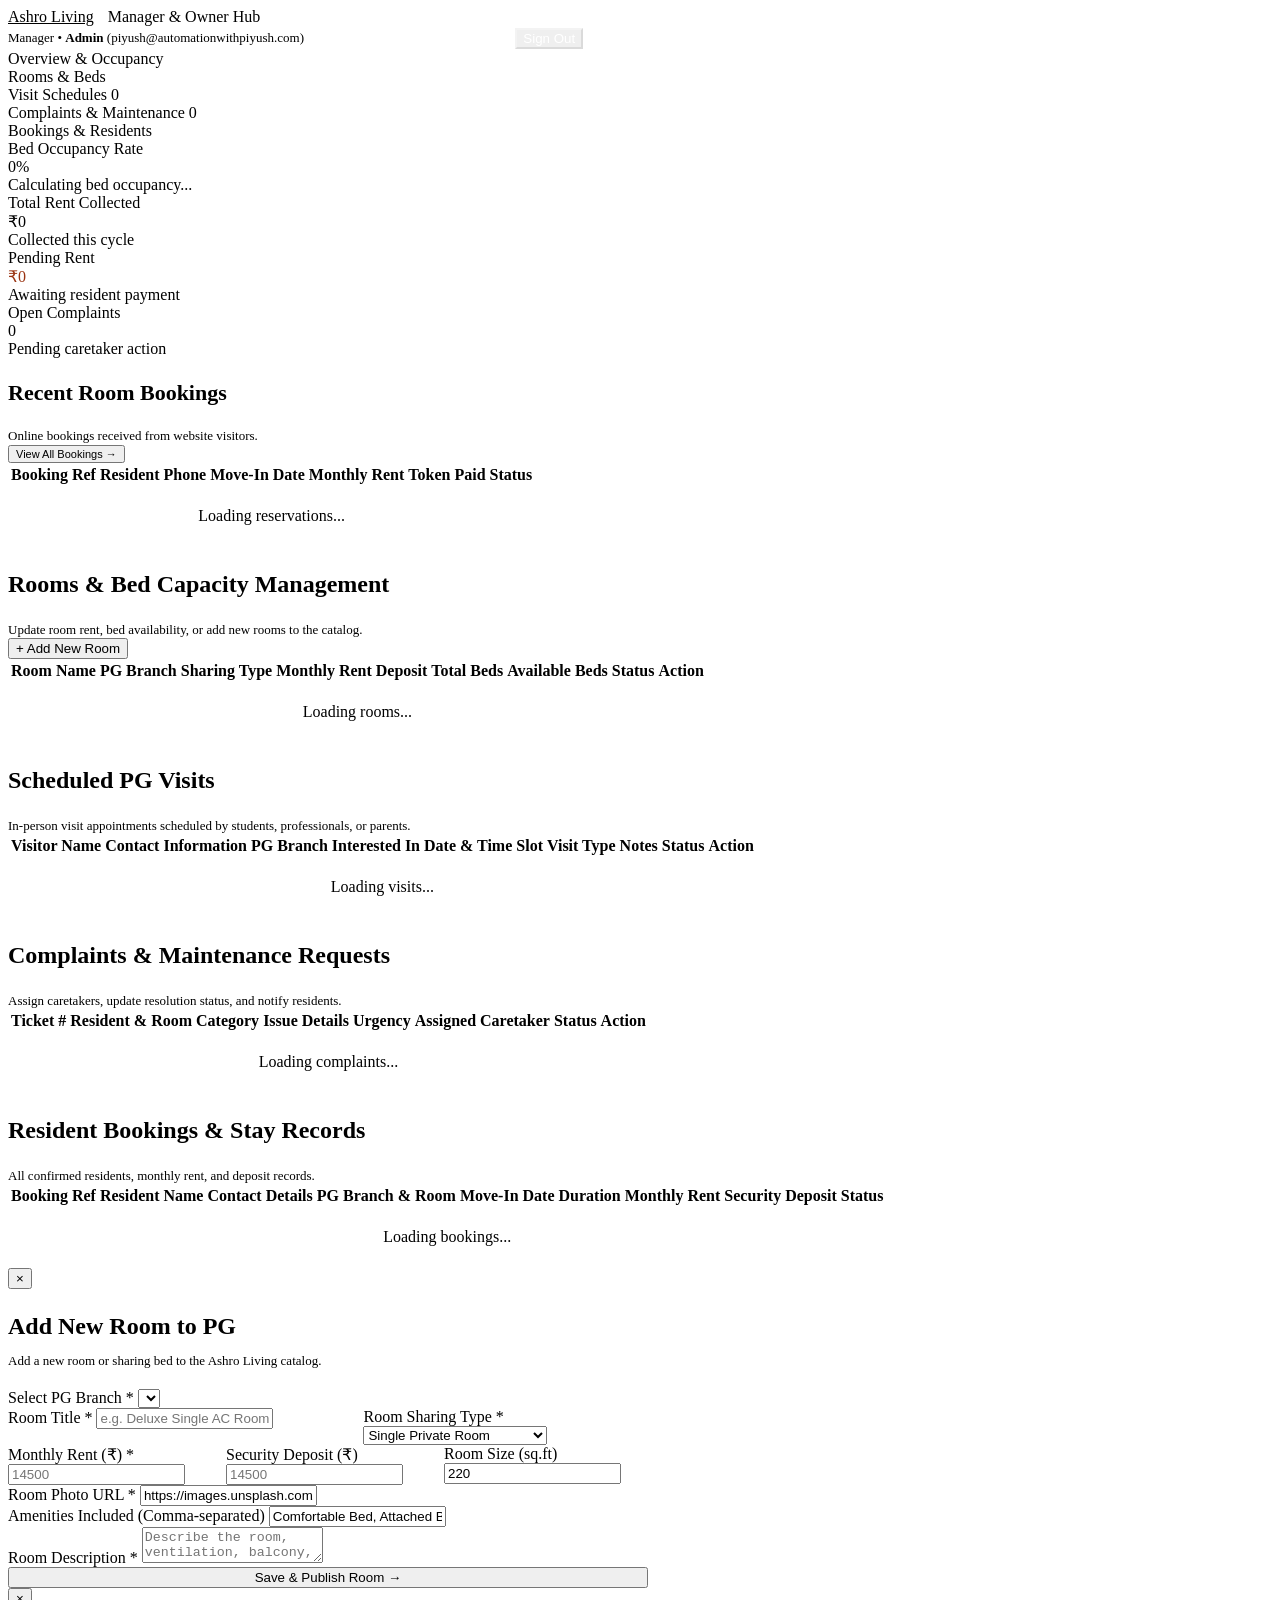
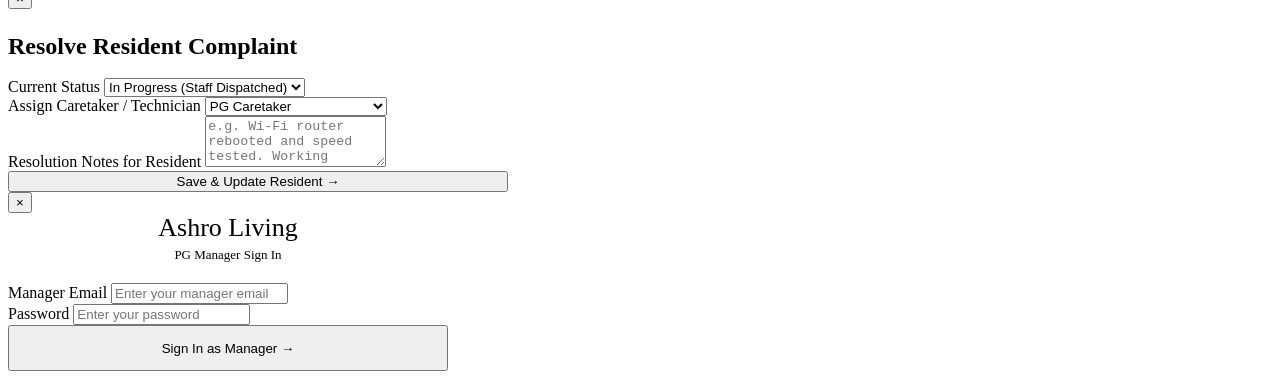
==== frontend/admin.html @ 2276a1a6 "feat: prepare Ashro Living for deployment on Render" ====
<!DOCTYPE html>
<html lang="en">
<head>
    <meta charset="UTF-8">
    <meta name="viewport" content="width=device-width, initial-scale=1.0">
    <title>Manager Hub — Ashro Living Amdavad</title>
    <link rel="preconnect" href="https://fonts.googleapis.com">
    <link rel="preconnect" href="https://fonts.gstatic.com" crossorigin>
    <link href="https://fonts.googleapis.com/css2?family=Cormorant+Garamond:ital,wght@0,500;0,600;0,700;1,400&family=DM+Sans:wght@400;500;600;700&display=swap" rel="stylesheet">
    <link rel="stylesheet" href="/css/style.css">
    <link rel="stylesheet" href="/css/admin.css">
</head>
<body style="background-color: var(--bg-primary);">

    <!-- Top Admin Header -->
    <header class="admin-header-bar">
        <div style="display: flex; align-items: center; gap: 14px;">
            <a href="/" class="brand-logo" style="color: var(--bg-primary);">Ashro Living</a>
            <span class="admin-brand-tag">Manager &amp; Owner Hub</span>
        </div>
        <div style="display: flex; gap: 16px; align-items: center;">
            <span style="font-size: 13px; color: var(--border-light);" id="adminProfileBar">
                Manager &bull; <strong>Admin</strong> (piyush@automationwithpiyush.com)
            </span>
            <a href="/resident" class="btn-secondary" style="color: #FFF; border-color: rgba(255,255,255,0.4); padding: 6px 14px; font-size: 11px;">Resident View</a>
            <a href="/" class="btn-secondary" style="color: #FFF; border-color: rgba(255,255,255,0.4); padding: 6px 14px; font-size: 11px;">Main Site</a>
            <button class="btn-auth" style="border-color: rgba(255,255,255,0.3); color: #FFF;" onclick="AuthService.logout()">Sign Out</button>
        </div>
    </header>

    <!-- Auth Barrier (Visible if unauthenticated) -->
    <div id="adminAuthBarrier" class="auth-barrier-box" style="display: none;">
        <span class="brand-logo" style="font-size: 32px; display: block; margin-bottom: 8px;">Ashro Living</span>
        <h3 style="font-size: 24px; margin-bottom: 10px;">Manager Login Required</h3>
        <p style="font-size: 13px; color: var(--text-muted); line-height: 1.6; margin-bottom: 24px;">
            Access restricted to verified PG managers and administrators. Please sign in with your manager credentials.
        </p>
        <button class="btn-primary" style="width: 100%;" onclick="openAdminLoginModal()">Sign In as Manager &rarr;</button>
        <div style="margin-top: 14px;">
            <a href="/" style="font-size: 12px; color: var(--accent-cocoa);">Back to Homepage</a>
        </div>
    </div>

    <!-- Protected Admin Area -->
    <div id="adminMainContent">
        <!-- Navigation Tabs -->
        <div class="admin-tabs-nav">
            <div class="admin-tab-item active" data-tab="overview" onclick="switchAdminTab('overview', this)">Overview &amp; Occupancy</div>
            <div class="admin-tab-item" data-tab="rooms" onclick="switchAdminTab('rooms', this)">Rooms &amp; Beds</div>
            <div class="admin-tab-item" data-tab="visits" onclick="switchAdminTab('visits', this)">Visit Schedules <span class="pill-count" id="badgeVisits">0</span></div>
            <div class="admin-tab-item" data-tab="tickets" onclick="switchAdminTab('tickets', this)">Complaints &amp; Maintenance <span class="pill-count" id="badgeTickets">0</span></div>
            <div class="admin-tab-item" data-tab="bookings" onclick="switchAdminTab('bookings', this)">Bookings &amp; Residents</div>
        </div>

        <div class="admin-body-wrap">

            <!-- TAB 1: Overview -->
            <div class="tab-pane active" id="admin-tab-overview">
                <!-- KPI Tiles -->
                <div class="admin-kpi-grid">
                    <div class="kpi-tile">
                        <div class="kpi-tile-header">
                            <span class="kpi-tile-title">Bed Occupancy Rate</span>
                        </div>
                        <div class="kpi-tile-value" id="kpiOccupancy">0%</div>
                        <span class="kpi-tile-sub" id="kpiBedsSub">Calculating bed occupancy...</span>
                    </div>

                    <div class="kpi-tile">
                        <div class="kpi-tile-header">
                            <span class="kpi-tile-title">Total Rent Collected</span>
                        </div>
                        <div class="kpi-tile-value" id="kpiRevenue">₹0</div>
                        <span class="kpi-tile-sub">Collected this cycle</span>
                    </div>

                    <div class="kpi-tile">
                        <div class="kpi-tile-header">
                            <span class="kpi-tile-title">Pending Rent</span>
                        </div>
                        <div class="kpi-tile-value" id="kpiPending" style="color: #9A3412;">₹0</div>
                        <span class="kpi-tile-sub">Awaiting resident payment</span>
                    </div>

                    <div class="kpi-tile">
                        <div class="kpi-tile-header">
                            <span class="kpi-tile-title">Open Complaints</span>
                        </div>
                        <div class="kpi-tile-value" id="kpiTickets">0</div>
                        <span class="kpi-tile-sub">Pending caretaker action</span>
                    </div>
                </div>

                <!-- Recent Reservations -->
                <div class="admin-card-surface">
                    <div class="admin-action-row">
                        <div>
                            <h3 style="font-size: 22px;">Recent Room Bookings</h3>
                            <p style="font-size: 13px; color: var(--text-muted); margin: 0;">Online bookings received from website visitors.</p>
                        </div>
                        <button class="btn-secondary" onclick="switchAdminTab('bookings')" style="font-size: 11px;">View All Bookings &rarr;</button>
                    </div>

                    <div style="overflow-x: auto;">
                        <table class="admin-data-table">
                            <thead>
                                <tr>
                                    <th>Booking Ref</th>
                                    <th>Resident</th>
                                    <th>Phone</th>
                                    <th>Move-In Date</th>
                                    <th>Monthly Rent</th>
                                    <th>Token Paid</th>
                                    <th>Status</th>
                                </tr>
                            </thead>
                            <tbody id="overviewBookingsTable">
                                <tr><td colspan="7" style="text-align: center; padding: 20px;">Loading reservations...</td></tr>
                            </tbody>
                        </table>
                    </div>
                </div>
            </div>

            <!-- TAB 2: Inventory -->
            <div class="tab-pane" id="admin-tab-rooms">
                <div class="admin-action-row">
                    <div>
                        <h3 style="font-size: 24px;">Rooms &amp; Bed Capacity Management</h3>
                        <p style="font-size: 13px; color: var(--text-muted); margin: 0;">Update room rent, bed availability, or add new rooms to the catalog.</p>
                    </div>
                    <button class="btn-primary" onclick="openAddRoomModal()">+ Add New Room</button>
                </div>

                <div style="overflow-x: auto;">
                    <table class="admin-data-table">
                        <thead>
                            <tr>
                                <th>Room Name</th>
                                <th>PG Branch</th>
                                <th>Sharing Type</th>
                                <th>Monthly Rent</th>
                                <th>Deposit</th>
                                <th>Total Beds</th>
                                <th>Available Beds</th>
                                <th>Status</th>
                                <th>Action</th>
                            </tr>
                        </thead>
                        <tbody id="adminRoomsTableBody">
                            <tr><td colspan="9" style="text-align: center; padding: 20px;">Loading rooms...</td></tr>
                        </tbody>
                    </table>
                </div>
            </div>

            <!-- TAB 3: Tour Schedule -->
            <div class="tab-pane" id="admin-tab-visits">
                <div class="admin-action-row">
                    <div>
                        <h3 style="font-size: 24px;">Scheduled PG Visits</h3>
                        <p style="font-size: 13px; color: var(--text-muted); margin: 0;">In-person visit appointments scheduled by students, professionals, or parents.</p>
                    </div>
                </div>

                <div style="overflow-x: auto;">
                    <table class="admin-data-table">
                        <thead>
                            <tr>
                                <th>Visitor Name</th>
                                <th>Contact Information</th>
                                <th>PG Branch</th>
                                <th>Interested In</th>
                                <th>Date &amp; Time Slot</th>
                                <th>Visit Type</th>
                                <th>Notes</th>
                                <th>Status</th>
                                <th>Action</th>
                            </tr>
                        </thead>
                        <tbody id="adminVisitsTableBody">
                            <tr><td colspan="9" style="text-align: center; padding: 20px;">Loading visits...</td></tr>
                        </tbody>
                    </table>
                </div>
            </div>

            <!-- TAB 4: Service Triage -->
            <div class="tab-pane" id="admin-tab-tickets">
                <div class="admin-action-row">
                    <div>
                        <h3 style="font-size: 24px;">Complaints &amp; Maintenance Requests</h3>
                        <p style="font-size: 13px; color: var(--text-muted); margin: 0;">Assign caretakers, update resolution status, and notify residents.</p>
                    </div>
                </div>

                <div style="overflow-x: auto;">
                    <table class="admin-data-table">
                        <thead>
                            <tr>
                                <th>Ticket #</th>
                                <th>Resident &amp; Room</th>
                                <th>Category</th>
                                <th>Issue Details</th>
                                <th>Urgency</th>
                                <th>Assigned Caretaker</th>
                                <th>Status</th>
                                <th>Action</th>
                            </tr>
                        </thead>
                        <tbody id="adminTicketsTableBody">
                            <tr><td colspan="8" style="text-align: center; padding: 20px;">Loading complaints...</td></tr>
                        </tbody>
                    </table>
                </div>
            </div>

            <!-- TAB 5: Master Ledger -->
            <div class="tab-pane" id="admin-tab-bookings">
                <div class="admin-action-row">
                    <div>
                        <h3 style="font-size: 24px;">Resident Bookings &amp; Stay Records</h3>
                        <p style="font-size: 13px; color: var(--text-muted); margin: 0;">All confirmed residents, monthly rent, and deposit records.</p>
                    </div>
                </div>

                <div style="overflow-x: auto;">
                    <table class="admin-data-table">
                        <thead>
                            <tr>
                                <th>Booking Ref</th>
                                <th>Resident Name</th>
                                <th>Contact Details</th>
                                <th>PG Branch &amp; Room</th>
                                <th>Move-In Date</th>
                                <th>Duration</th>
                                <th>Monthly Rent</th>
                                <th>Security Deposit</th>
                                <th>Status</th>
                            </tr>
                        </thead>
                        <tbody id="adminBookingsTableBody">
                            <tr><td colspan="9" style="text-align: center; padding: 20px;">Loading bookings...</td></tr>
                        </tbody>
                    </table>
                </div>
            </div>

        </div>
    </div>

    <!-- MODAL 1: Add Room Modal -->
    <div class="modal-overlay" id="addRoomModal">
        <div class="modal-card" style="max-width: 640px;">
            <button class="modal-close" onclick="closeModal('addRoomModal')">&times;</button>
            <h3 style="font-size: 24px; margin-bottom: 6px;">Add New Room to PG</h3>
            <p style="font-size: 13px; color: var(--text-muted); margin-bottom: 20px;">Add a new room or sharing bed to the Ashro Living catalog.</p>

            <form onsubmit="handleAddRoomSubmit(event)">
                <div class="form-group">
                    <label>Select PG Branch *</label>
                    <select id="newRoomPropertyId" required>
                        <!-- Populated dynamically -->
                    </select>
                </div>

                <div style="display: grid; grid-template-columns: 1.2fr 1fr; gap: 14px;">
                    <div class="form-group">
                        <label>Room Title *</label>
                        <input type="text" id="newRoomName" required placeholder="e.g. Deluxe Single AC Room">
                    </div>
                    <div class="form-group">
                        <label>Room Sharing Type *</label>
                        <select id="newRoomType">
                            <option value="Single Private Room">Single Private Room</option>
                            <option value="Double Sharing">Double Sharing (2 Sharing)</option>
                            <option value="Studio Living">Studio Room with Balcony</option>
                        </select>
                    </div>
                </div>

                <div style="display: grid; grid-template-columns: 1fr 1fr 1fr; gap: 14px;">
                    <div class="form-group">
                        <label>Monthly Rent (₹) *</label>
                        <input type="number" id="newRoomPrice" required placeholder="14500">
                    </div>
                    <div class="form-group">
                        <label>Security Deposit (₹)</label>
                        <input type="number" id="newRoomDeposit" placeholder="14500">
                    </div>
                    <div class="form-group">
                        <label>Room Size (sq.ft)</label>
                        <input type="number" id="newRoomSqft" value="220">
                    </div>
                </div>

                <div class="form-group">
                    <label>Room Photo URL *</label>
                    <input type="url" id="newRoomCoverImage" required value="https://images.unsplash.com/photo-1595526114035-0d45ed16cfbf?auto=format&fit=crop&w=800&q=80">
                </div>

                <div class="form-group">
                    <label>Amenities Included (Comma-separated)</label>
                    <input type="text" id="newRoomFeatures" value="Comfortable Bed, Attached Bathroom, Study Table & Chair, AC, Cupboard">
                </div>

                <div class="form-group">
                    <label>Room Description *</label>
                    <textarea id="newRoomDescription" rows="2" required placeholder="Describe the room, ventilation, balcony, storage..."></textarea>
                </div>

                <button type="submit" class="btn-primary" style="width: 100%;">Save &amp; Publish Room &rarr;</button>
            </form>
        </div>
    </div>

    <!-- MODAL 2: Triage Ticket Modal -->
    <div class="modal-overlay" id="triageTicketModal">
        <div class="modal-card" style="max-width: 500px;">
            <button class="modal-close" onclick="closeModal('triageTicketModal')">&times;</button>
            <h3 style="font-size: 24px; margin-bottom: 6px;">Resolve Resident Complaint</h3>
            <p style="font-size: 13px; color: var(--text-muted); margin-bottom: 18px;" id="triageTicketSubtitle"></p>

            <form onsubmit="handleTriageTicketSubmit(event)">
                <input type="hidden" id="triageTicketId">
                <div class="form-group">
                    <label>Current Status</label>
                    <select id="triageStatus">
                        <option value="In Progress">In Progress (Staff Dispatched)</option>
                        <option value="Resolved">Resolved (Work Completed)</option>
                        <option value="Open">Open (Pending Assignment)</option>
                    </select>
                </div>
                <div class="form-group">
                    <label>Assign Caretaker / Technician</label>
                    <select id="triageAssignedTo">
                        <option value="PG Caretaker">PG Caretaker</option>
                        <option value="Wi-Fi Technician">Wi-Fi &amp; Internet Technician</option>
                        <option value="AC Technician">AC &amp; Electrical Technician</option>
                        <option value="Housekeeping Staff">Housekeeping Staff</option>
                        <option value="Plumber">Plumber</option>
                    </select>
                </div>
                <div class="form-group">
                    <label>Resolution Notes for Resident</label>
                    <textarea id="triageResolutionNotes" rows="3" placeholder="e.g. Wi-Fi router rebooted and speed tested. Working smoothly now."></textarea>
                </div>
                <button type="submit" class="btn-primary" style="width: 100%;">Save &amp; Update Resident &rarr;</button>
            </form>
        </div>
    </div>

    <!-- MODAL 3: Admin Auth Modal -->
    <div class="modal-overlay" id="adminAuthModal">
        <div class="modal-card" style="max-width: 440px;">
            <button class="modal-close" onclick="closeModal('adminAuthModal')">&times;</button>
            <div style="text-align: center; margin-bottom: 20px;">
                <span class="brand-logo" style="font-size: 26px;">Ashro Living</span>
                <p style="font-size: 13px; color: var(--text-muted); margin-top: 4px;">PG Manager Sign In</p>
            </div>
            <form onsubmit="handleAdminPageLogin(event)">
                <div class="form-group">
                    <label>Manager Email</label>
                    <input type="email" id="admEmailInput" required placeholder="Enter your manager email">
                </div>
                <div class="form-group">
                    <label>Password</label>
                    <input type="password" id="admPasswordInput" required placeholder="Enter your password">
                </div>
                <button type="submit" class="btn-primary" style="width: 100%; height: 46px;">Sign In as Manager &rarr;</button>
            </form>
        </div>
    </div>

    <!-- Scripts -->
    <script src="/js/api.js"></script>
    <script src="/js/admin.js"></script>
</body>
</html>
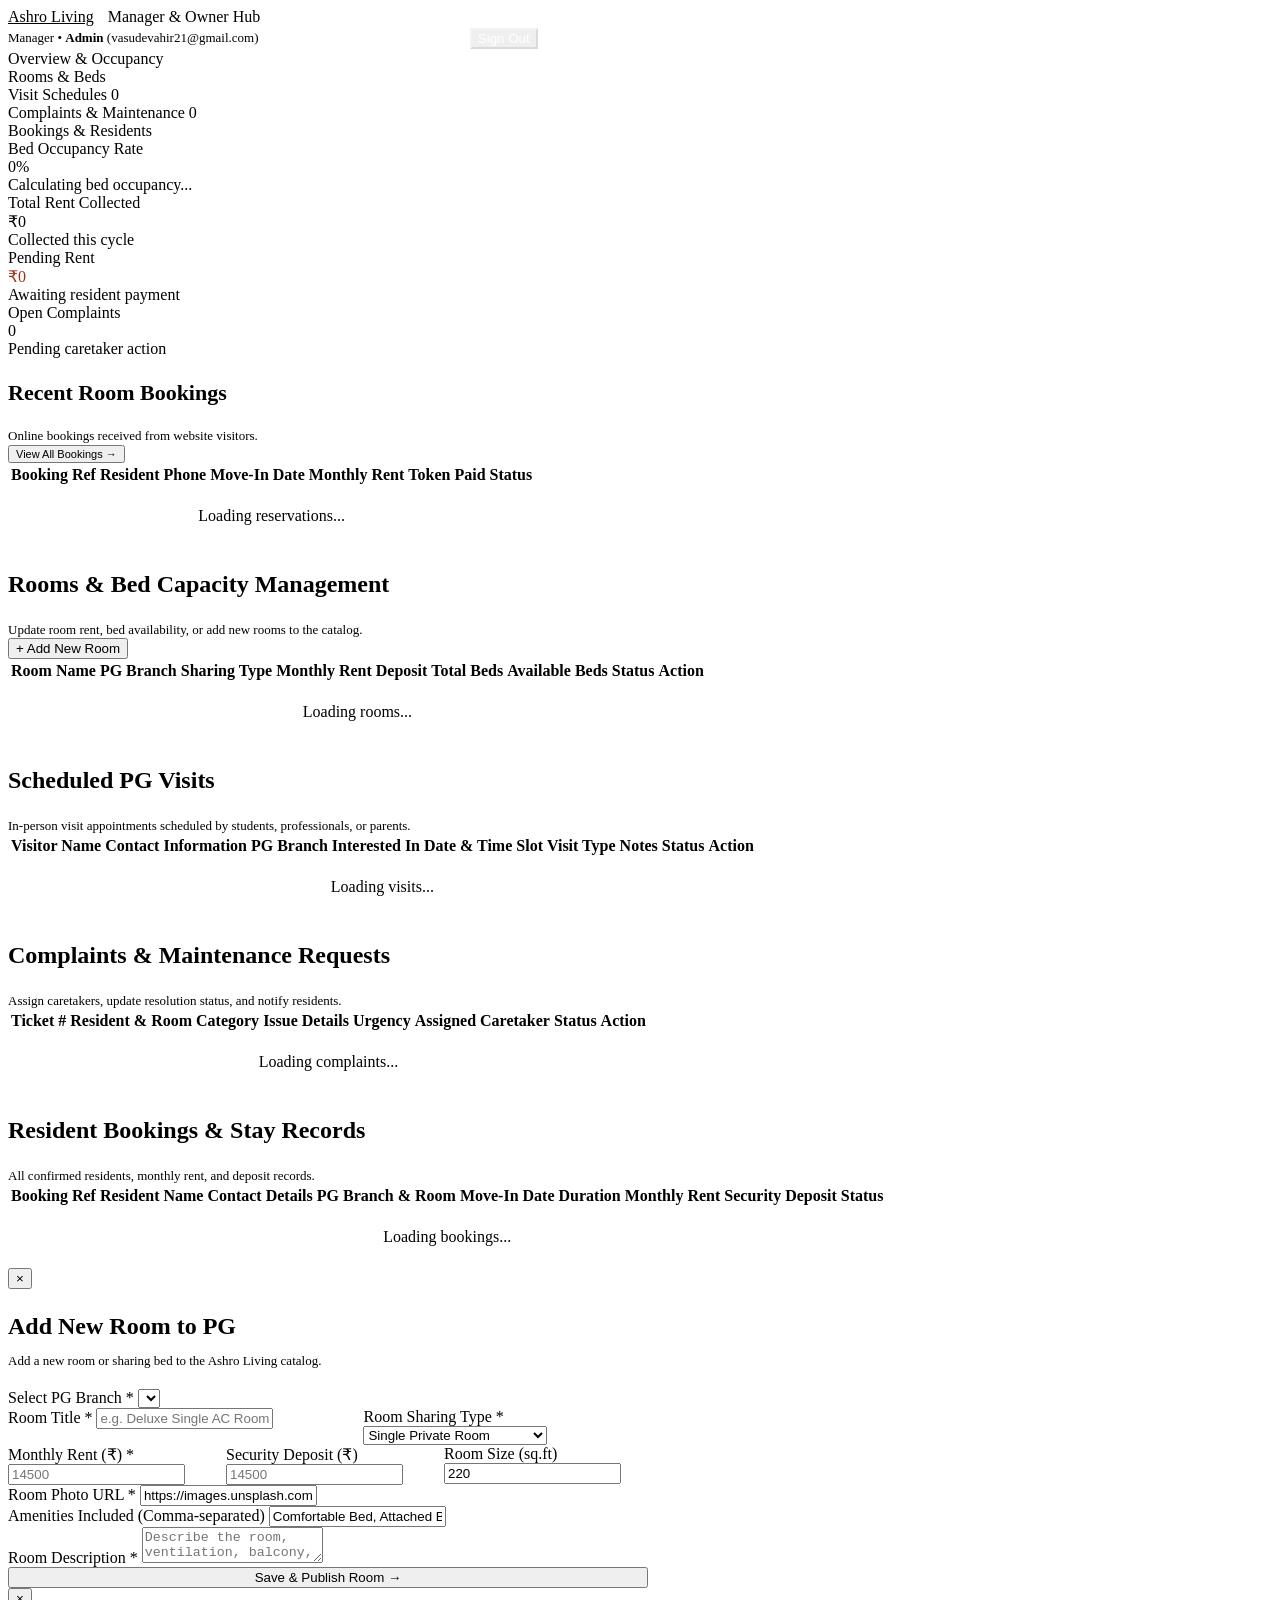
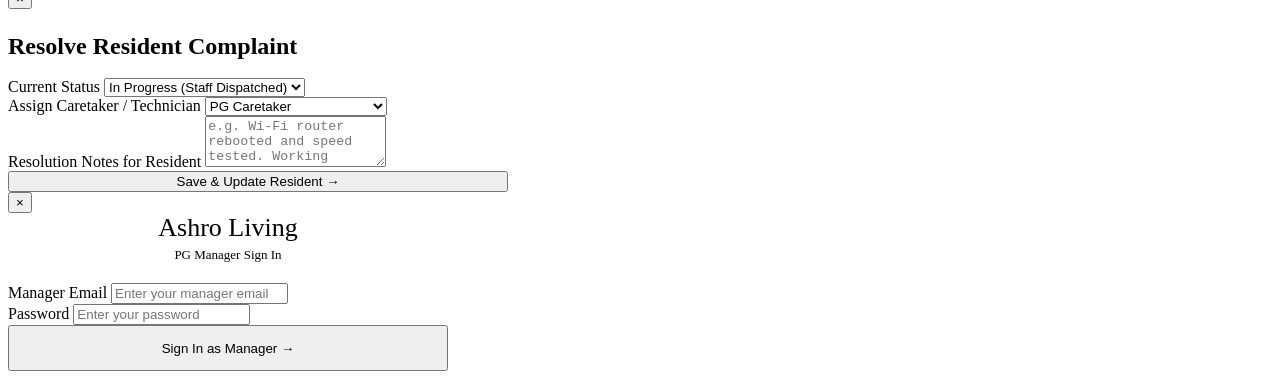
==== commit 4e4cbf89: "chore: update admin email to vasudevahir21@gmail.com across entire platform" ====
--- a/frontend/admin.html
+++ b/frontend/admin.html
@@ -20,7 +20,7 @@
         </div>
         <div style="display: flex; gap: 16px; align-items: center;">
             <span style="font-size: 13px; color: var(--border-light);" id="adminProfileBar">
-                Manager &bull; <strong>Admin</strong> (piyush@automationwithpiyush.com)
+                Manager &bull; <strong>Admin</strong> (vasudevahir21@gmail.com)
             </span>
             <a href="/resident" class="btn-secondary" style="color: #FFF; border-color: rgba(255,255,255,0.4); padding: 6px 14px; font-size: 11px;">Resident View</a>
             <a href="/" class="btn-secondary" style="color: #FFF; border-color: rgba(255,255,255,0.4); padding: 6px 14px; font-size: 11px;">Main Site</a>
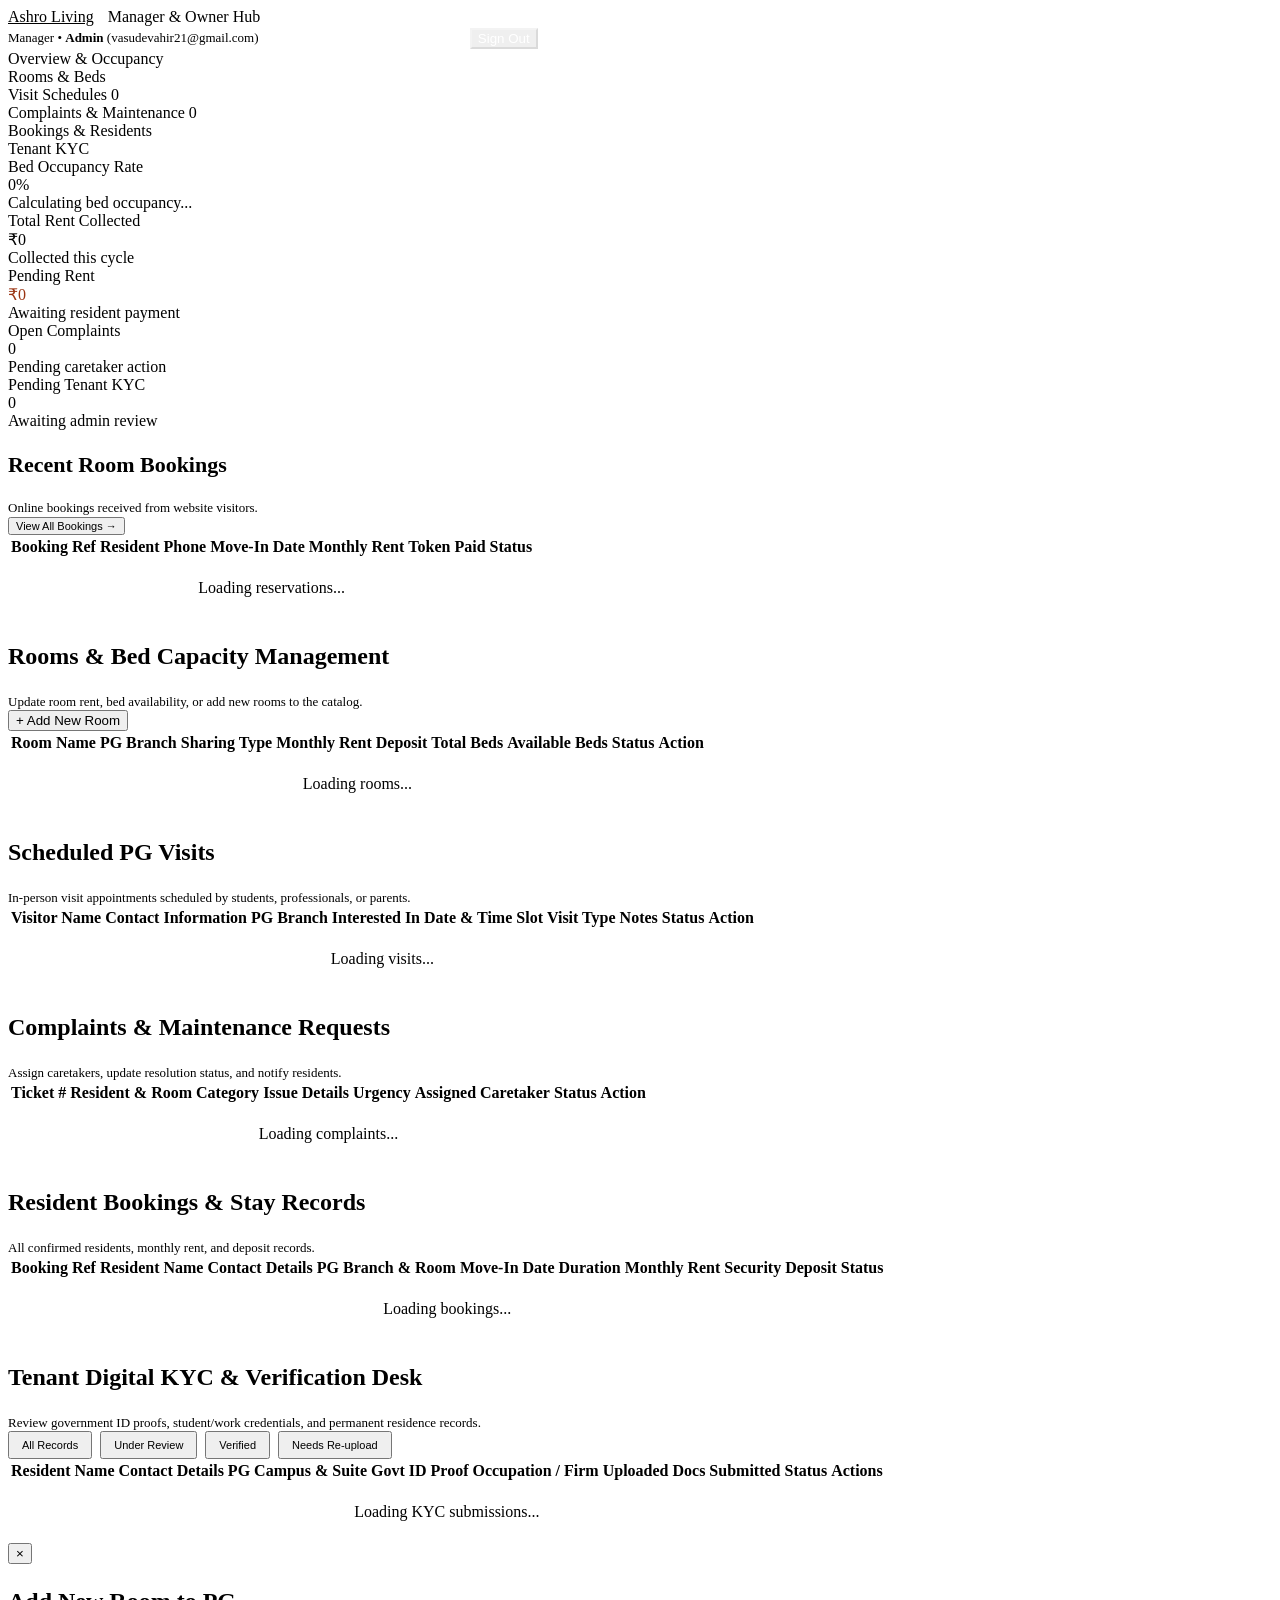
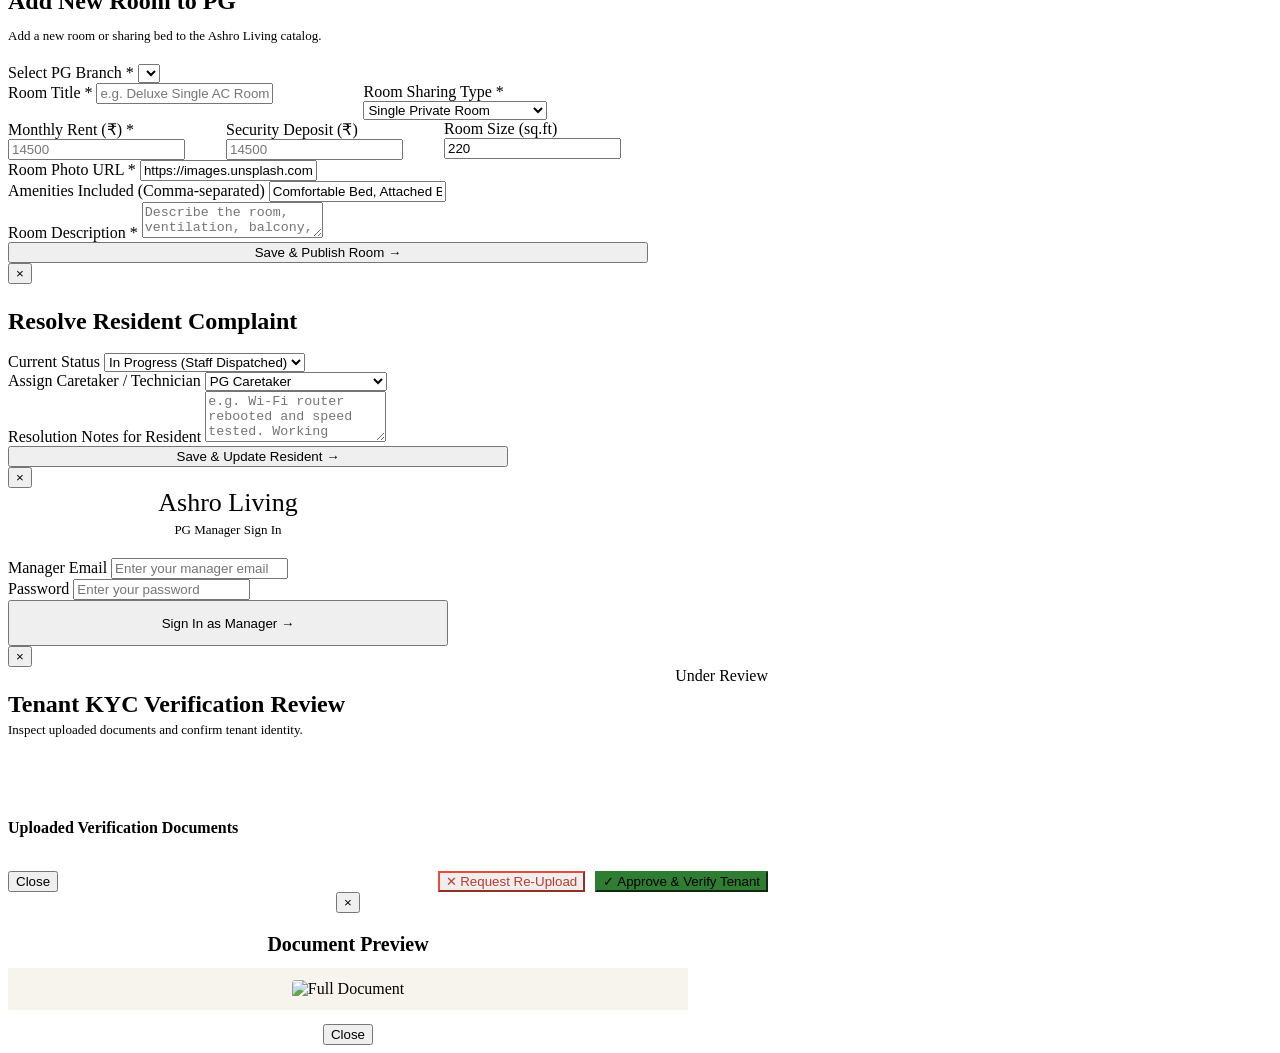
==== commit 2b6e6edc: "feat: digital tenant KYC and ID document verification in resident & admin portals" ====
--- a/frontend/admin.html
+++ b/frontend/admin.html
@@ -50,6 +50,7 @@
             <div class="admin-tab-item" data-tab="visits" onclick="switchAdminTab('visits', this)">Visit Schedules <span class="pill-count" id="badgeVisits">0</span></div>
             <div class="admin-tab-item" data-tab="tickets" onclick="switchAdminTab('tickets', this)">Complaints &amp; Maintenance <span class="pill-count" id="badgeTickets">0</span></div>
             <div class="admin-tab-item" data-tab="bookings" onclick="switchAdminTab('bookings', this)">Bookings &amp; Residents</div>
+            <div class="admin-tab-item" data-tab="kyc" onclick="switchAdminTab('kyc', this)">Tenant KYC <span class="pill-count" id="badgeKyc" style="background: var(--accent-cocoa); color: white;">0</span></div>
         </div>
 
         <div class="admin-body-wrap">
@@ -88,6 +89,14 @@
                         </div>
                         <div class="kpi-tile-value" id="kpiTickets">0</div>
                         <span class="kpi-tile-sub">Pending caretaker action</span>
+                    </div>
+
+                    <div class="kpi-tile" onclick="switchAdminTab('kyc')" style="cursor: pointer;">
+                        <div class="kpi-tile-header">
+                            <span class="kpi-tile-title">Pending Tenant KYC</span>
+                        </div>
+                        <div class="kpi-tile-value" id="kpiKyc" style="color: var(--accent-cocoa);">0</div>
+                        <span class="kpi-tile-sub">Awaiting admin review</span>
                     </div>
                 </div>
 
@@ -246,6 +255,43 @@
                 </div>
             </div>
 
+            <!-- TAB 6: Tenant KYC & Verification Desk -->
+            <div class="tab-pane" id="admin-tab-kyc">
+                <div class="admin-action-row">
+                    <div>
+                        <h3 style="font-size: 24px;">Tenant Digital KYC &amp; Verification Desk</h3>
+                        <p style="font-size: 13px; color: var(--text-muted); margin: 0;">Review government ID proofs, student/work credentials, and permanent residence records.</p>
+                    </div>
+                    <div style="display: flex; gap: 8px; flex-wrap: wrap;">
+                        <button class="btn-secondary active" onclick="filterKycTable('all', this)" style="padding: 6px 12px; font-size: 11px;">All Records</button>
+                        <button class="btn-secondary" onclick="filterKycTable('Under Review', this)" style="padding: 6px 12px; font-size: 11px;">Under Review</button>
+                        <button class="btn-secondary" onclick="filterKycTable('Verified', this)" style="padding: 6px 12px; font-size: 11px;">Verified</button>
+                        <button class="btn-secondary" onclick="filterKycTable('Rejected', this)" style="padding: 6px 12px; font-size: 11px;">Needs Re-upload</button>
+                    </div>
+                </div>
+
+                <div style="overflow-x: auto;">
+                    <table class="admin-data-table">
+                        <thead>
+                            <tr>
+                                <th>Resident Name</th>
+                                <th>Contact Details</th>
+                                <th>PG Campus &amp; Suite</th>
+                                <th>Govt ID Proof</th>
+                                <th>Occupation / Firm</th>
+                                <th>Uploaded Docs</th>
+                                <th>Submitted</th>
+                                <th>Status</th>
+                                <th>Actions</th>
+                            </tr>
+                        </thead>
+                        <tbody id="adminKycTableBody">
+                            <tr><td colspan="9" style="text-align: center; padding: 20px;">Loading KYC submissions...</td></tr>
+                        </tbody>
+                    </table>
+                </div>
+            </div>
+
         </div>
     </div>
 
@@ -372,6 +418,52 @@
         </div>
     </div>
 
+    <!-- MODAL 4: KYC Review & Approval Modal -->
+    <div class="modal-overlay" id="kycReviewModal">
+        <div class="modal-card" style="max-width: 760px;">
+            <button class="modal-close" onclick="closeModal('kycReviewModal')">&times;</button>
+            <div style="display: flex; justify-content: space-between; align-items: flex-start; margin-bottom: 16px; border-bottom: 1px solid var(--border-light); padding-bottom: 12px;">
+                <div>
+                    <h3 style="font-size: 24px; margin-bottom: 4px;">Tenant KYC Verification Review</h3>
+                    <p style="font-size: 13px; color: var(--text-muted); margin: 0;">Inspect uploaded documents and confirm tenant identity.</p>
+                </div>
+                <span id="modalKycStatusBadge" class="doc-badge-status review">Under Review</span>
+            </div>
+
+            <!-- Resident Summary Banner -->
+            <div id="modalKycResidentSummary" style="background: var(--bg-primary); padding: 16px; border-radius: var(--radius-sm); border: 1px solid var(--border-light); margin-bottom: 20px;"></div>
+
+            <!-- Documents View Grid -->
+            <h4 style="font-size: 16px; margin-bottom: 8px; color: var(--text-heading);">Uploaded Verification Documents</h4>
+            <div id="modalKycDocsGrid" class="kyc-docs-grid-modal"></div>
+
+            <!-- Decision Row -->
+            <div style="border-top: 1px solid var(--border-light); padding-top: 18px; margin-top: 16px; display: flex; justify-content: space-between; align-items: center; flex-wrap: wrap; gap: 12px;">
+                <button type="button" class="btn-secondary" onclick="closeModal('kycReviewModal')">Close</button>
+                <div style="display: flex; gap: 10px;">
+                    <button type="button" class="btn-secondary" style="color: #C0392B; border-color: #E74C3C;" onclick="promptKycRejection()">
+                        ✕ Request Re-Upload
+                    </button>
+                    <button type="button" class="btn-primary" style="background: #2E7D32; border-color: #2E7D32;" onclick="confirmKycApproval()">
+                        ✓ Approve &amp; Verify Tenant
+                    </button>
+                </div>
+            </div>
+        </div>
+    </div>
+
+    <!-- MODAL 5: Document Image Full Lightbox -->
+    <div class="modal-overlay" id="adminDocViewerModal">
+        <div class="modal-card" style="max-width: 680px; text-align: center;">
+            <button class="modal-close" onclick="closeModal('adminDocViewerModal')">&times;</button>
+            <h3 id="adminDocViewerTitle" style="font-size: 20px; margin-bottom: 12px;">Document Preview</h3>
+            <div style="background: #F7F3ED; border: 1px solid var(--border-light); border-radius: var(--radius-sm); padding: 12px; margin-bottom: 14px;">
+                <img id="adminDocViewerImg" src="" alt="Full Document" style="max-width: 100%; max-height: 480px; object-fit: contain; border-radius: 4px;">
+            </div>
+            <button class="btn-secondary" onclick="closeModal('adminDocViewerModal')">Close</button>
+        </div>
+    </div>
+
     <!-- Scripts -->
     <script src="/js/api.js"></script>
     <script src="/js/admin.js"></script>
